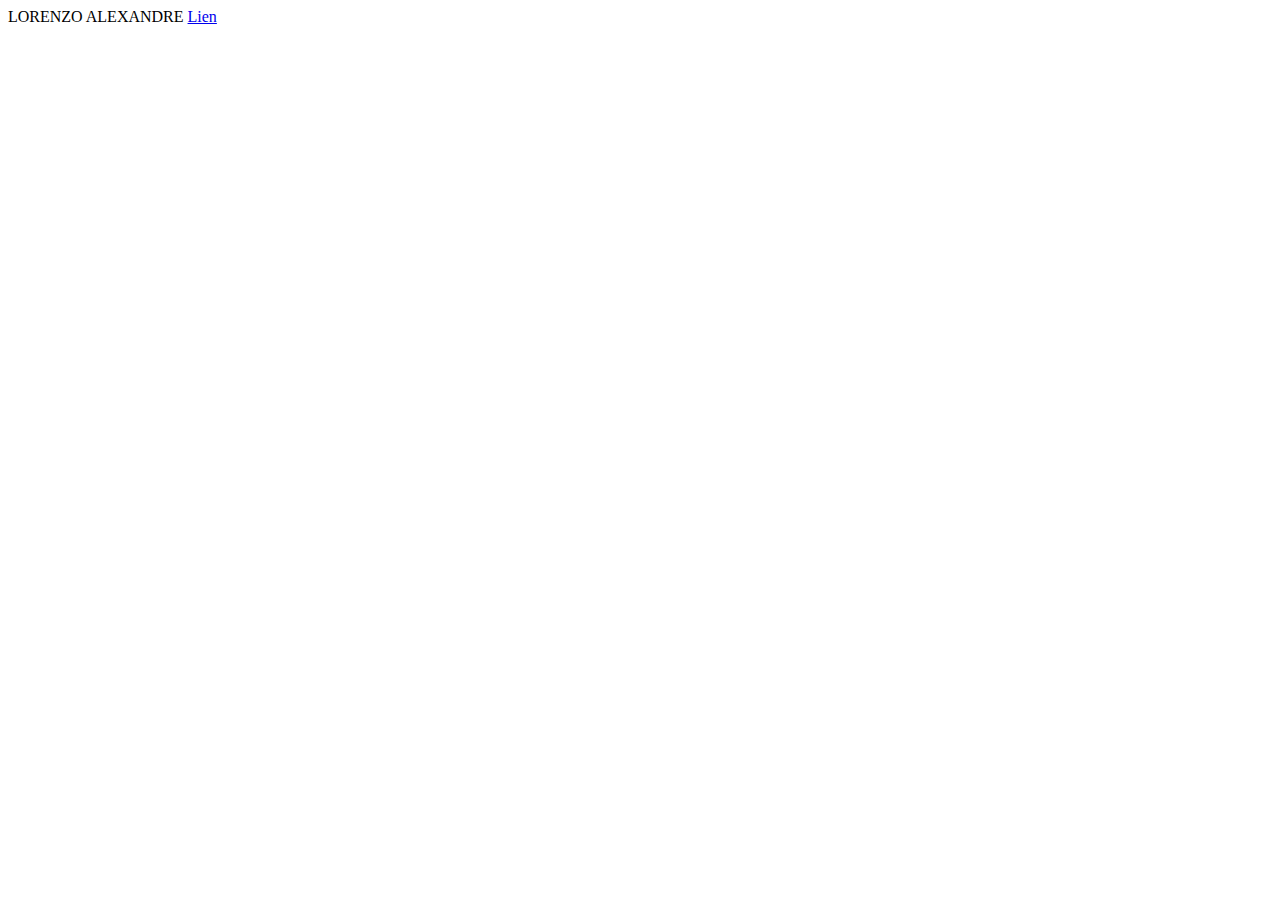
==== index.html @ f7cd6c7f "7eme commit" ====
<!DOCTYPE html>
<html>
<head>
    <meta charset="utf-8" />
    <meta http-equiv="X-UA-Compatible" content="IE=edge">
    <title>TP HTML CSS</title>
    <meta name="viewport" content="width=device-width, initial-scale=1">
    <link rel="stylesheet" type="text/css" media="screen" href="main.css" />
    <script src="main.js"></script>
</head>
<body>
LORENZO ALEXANDRE
<a href="file:///C:/Users/micro/OneDrive%20-%20Ynov/YNOV/HTML%20CSS/TP%20HTML/comp/index.html">Lien</a>
</body>
</html>
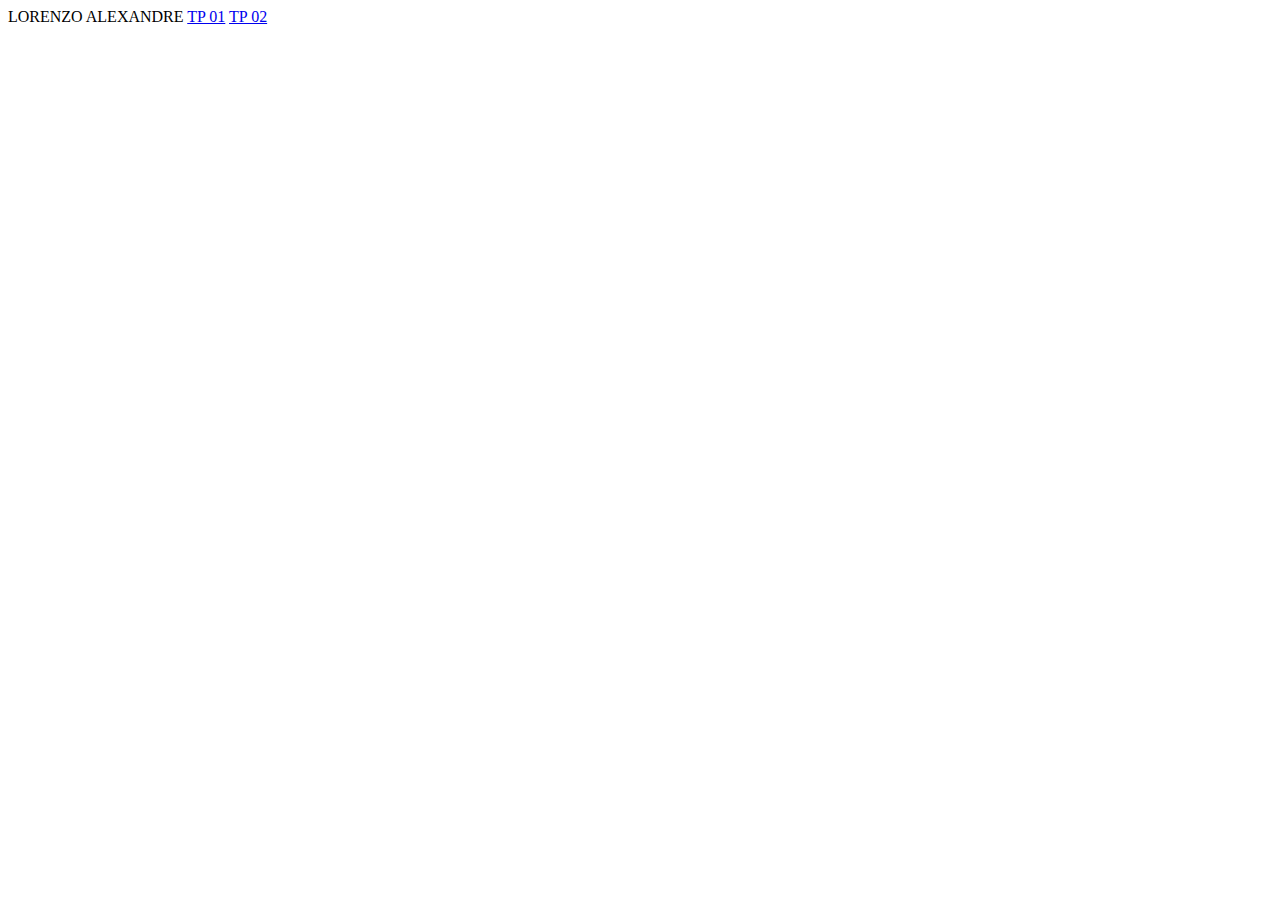
==== commit 83ac2509: "9eme commit" ====
--- a/index.html
+++ b/index.html
@@ -5,11 +5,14 @@
     <meta http-equiv="X-UA-Compatible" content="IE=edge">
     <title>TP HTML CSS</title>
     <meta name="viewport" content="width=device-width, initial-scale=1">
-    <link rel="stylesheet" type="text/css" media="screen" href="main.css" />
+    <link rel="stylesheet" href="https://stackpath.bootstrapcdn.com/bootstrap/4.1.3/css/bootstrap.min.css" integrity="sha384-MCw98/SFnGE8fJT3GXwEOngsV7Zt27NXFoaoApmYm81iuXoPkFOJwJ8ERdknLPMO" crossorigin="anonymous">
+    <link rel="stylesheet" type="text/css" media="screen" href="style.css" />
     <script src="main.js"></script>
 </head>
 <body>
+<div class="image" style="background-image: url('oui.jpg')"></div>
 LORENZO ALEXANDRE
-<a href="file:///C:/Users/micro/OneDrive%20-%20Ynov/YNOV/HTML%20CSS/TP%20HTML/comp/index.html">Lien</a>
+<a href="comp/index.html" class="btn btn-secondary btn-lg active" role="button" aria-pressed="true">TP 01</a>
+<a href="#" class="btn btn-secondary btn-lg active" role="button" aria-pressed="true">TP 02</a>
 </body>
 </html>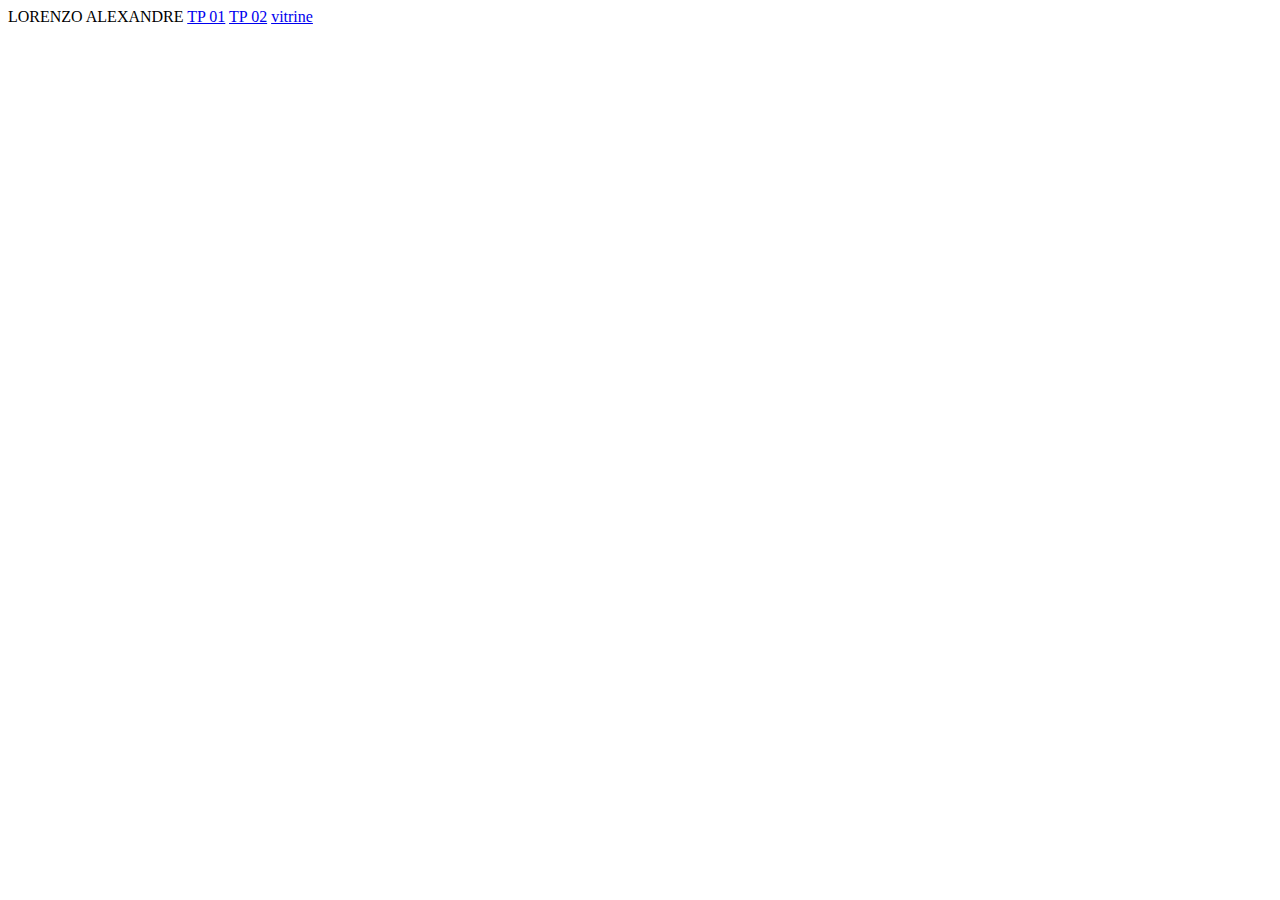
==== commit 48bae32b: "site guitare 1" ====
--- a/index.html
+++ b/index.html
@@ -13,6 +13,7 @@
 <div class="image" style="background-image: url('oui.jpg')"></div>
 LORENZO ALEXANDRE
 <a href="comp/index.html" class="btn btn-secondary btn-lg active" role="button" aria-pressed="true">TP 01</a>
-<a href="#" class="btn btn-secondary btn-lg active" role="button" aria-pressed="true">TP 02</a>
+<a href="tp2/index.html" class="btn btn-secondary btn-lg active" role="button" aria-pressed="true">TP 02</a>
+<a href="site vitrine/index.html" class="btn btn-secondary btn-lg active" role="button" aria-pressed="true">vitrine</a>
 </body>
 </html>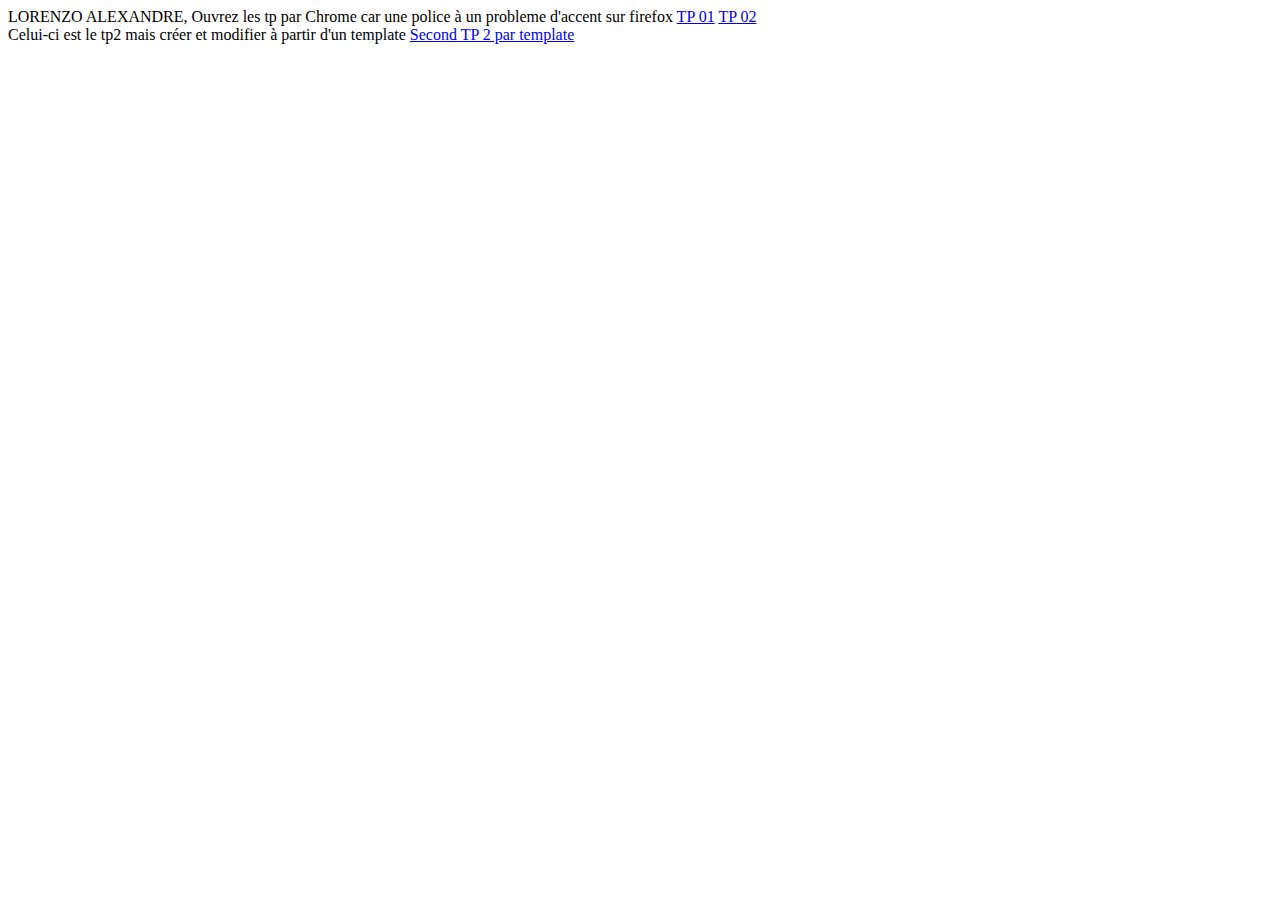
==== commit 2b6f8d3a: "modification nom" ====
--- a/index.html
+++ b/index.html
@@ -11,9 +11,11 @@
 </head>
 <body>
 <div class="image" style="background-image: url('oui.jpg')"></div>
-LORENZO ALEXANDRE
+LORENZO ALEXANDRE,
+Ouvrez les tp par Chrome car une police à un probleme d'accent sur firefox
 <a href="comp/index.html" class="btn btn-secondary btn-lg active" role="button" aria-pressed="true">TP 01</a>
 <a href="tp2/index.html" class="btn btn-secondary btn-lg active" role="button" aria-pressed="true">TP 02</a>
-<a href="site vitrine/index.html" class="btn btn-secondary btn-lg active" role="button" aria-pressed="true">vitrine</a>
+<div class=allo>Celui-ci est le tp2 mais créer et modifier à partir d'un template
+<a href="tp2(template)/index.html" class="btn btn-secondary btn-lg active" role="button" aria-pressed="true">Second TP 2 par template</a></div>
 </body>
 </html>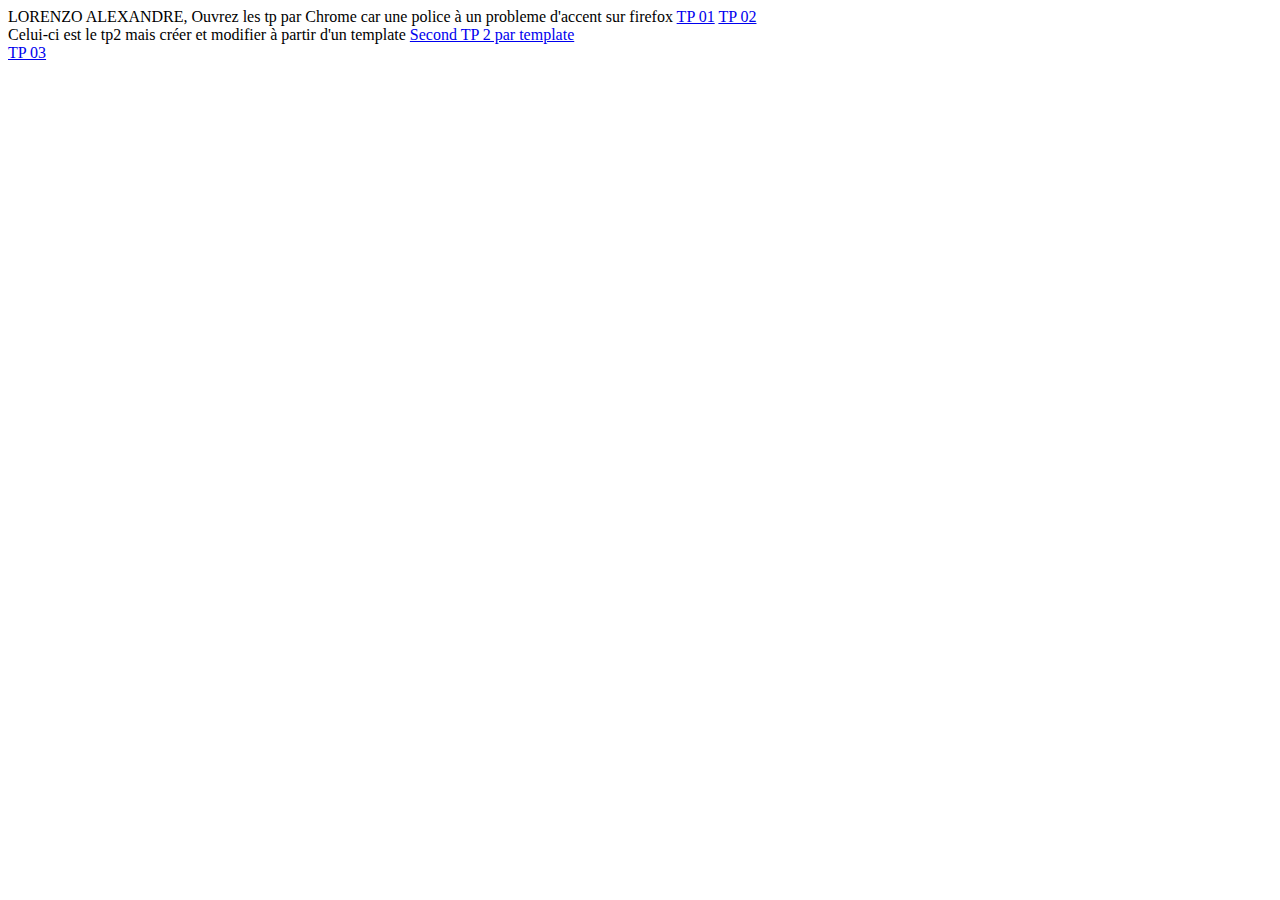
==== commit c73be341: "commit tp3" ====
--- a/index.html
+++ b/index.html
@@ -17,5 +17,6 @@
 <a href="tp2/index.html" class="btn btn-secondary btn-lg active" role="button" aria-pressed="true">TP 02</a>
 <div class=allo>Celui-ci est le tp2 mais créer et modifier à partir d'un template
 <a href="tp2(template)/index.html" class="btn btn-secondary btn-lg active" role="button" aria-pressed="true">Second TP 2 par template</a></div>
+<a href="tp3/index.html" class="btn btn-secondary btn-lg active" role="button" aria-pressed="true">TP 03</a>
 </body>
 </html>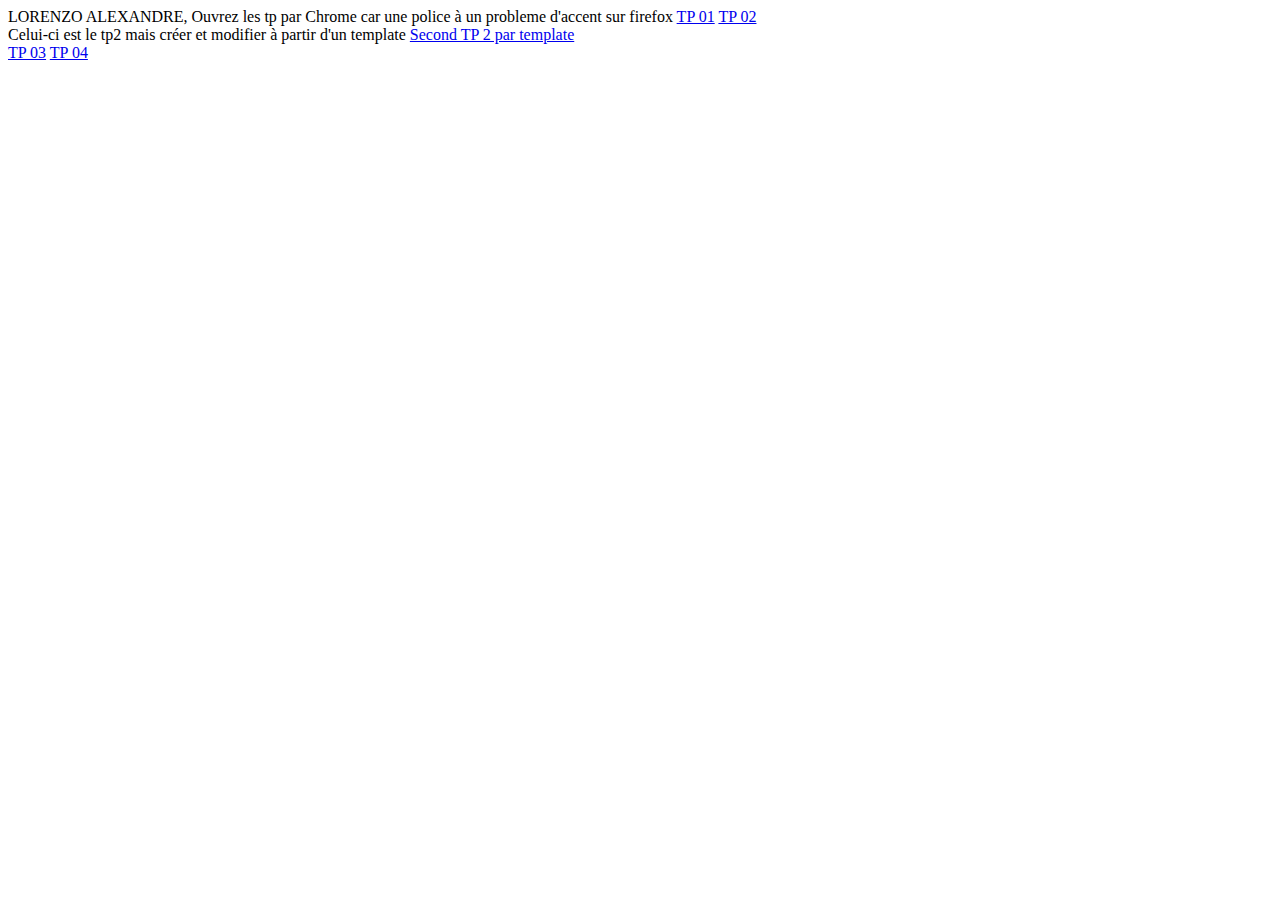
==== commit d096926d: "Commit tp4" ====
--- a/index.html
+++ b/index.html
@@ -18,5 +18,6 @@
 <div class=allo>Celui-ci est le tp2 mais créer et modifier à partir d'un template
 <a href="tp2(template)/index.html" class="btn btn-secondary btn-lg active" role="button" aria-pressed="true">Second TP 2 par template</a></div>
 <a href="tp3/index.html" class="btn btn-secondary btn-lg active" role="button" aria-pressed="true">TP 03</a>
+<a href="tp4/index.html" class="btn btn-secondary btn-lg active" role="button" aria-pressed="true">TP 04</a>
 </body>
 </html>